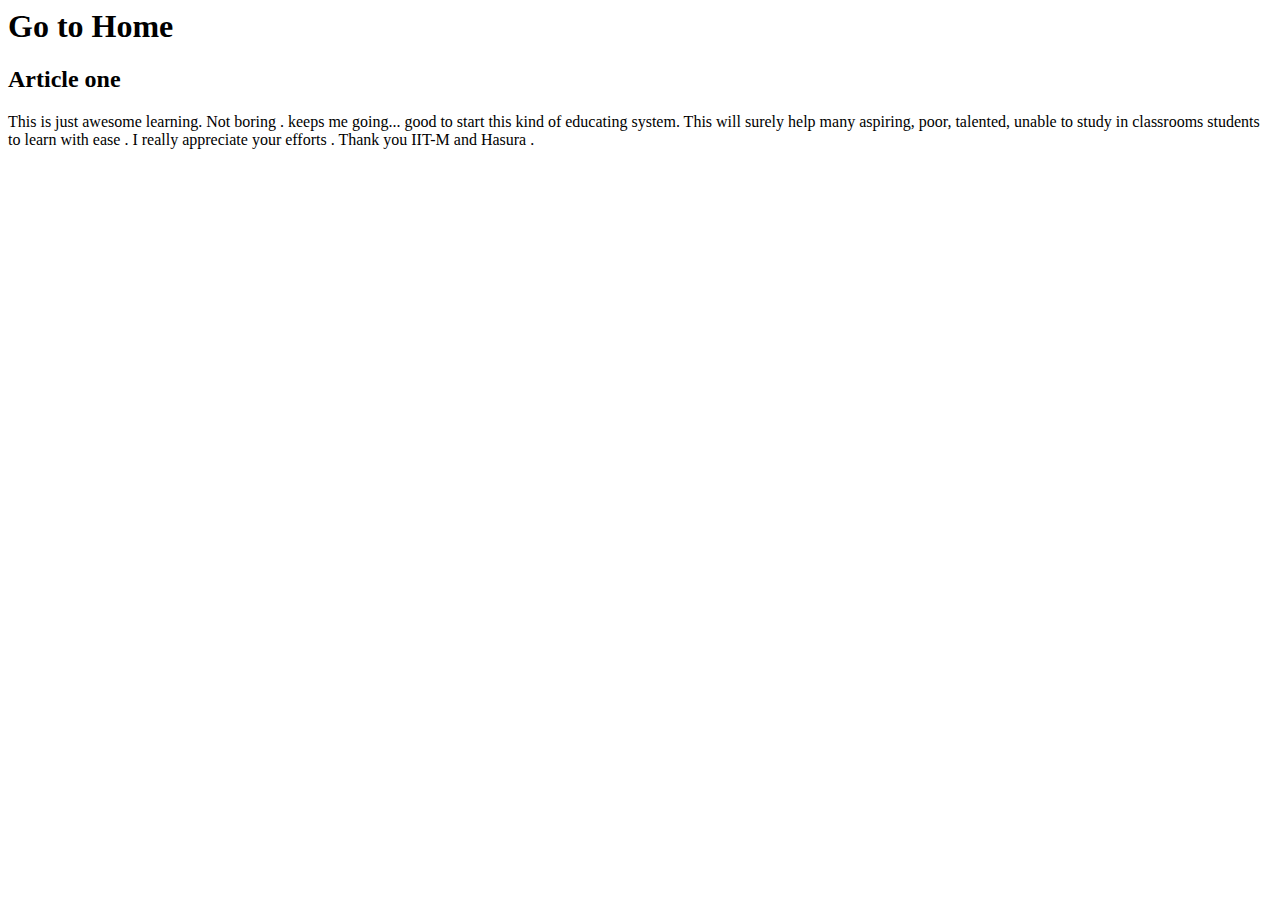
==== ui/article-one.html @ 9e0cbad5 "[imad-console] Updates ui/article-one.html" ====
<html>
    <head>
        <title> Article one | Bhakya  </title>
    </head>
    <body>
        <div>
             <H1><a ref="/">Go to Home</a></H1>
        </div>
    <h2> Article one</h2>
    <div>
        <p>This is just awesome learning. Not boring . keeps me going... good to start this kind of educating system. This will surely help many aspiring, poor, talented, unable to study in classrooms students to learn with ease . I really appreciate your efforts . Thank you IIT-M and Hasura .
        </p>
    </div>
    </body>
</html>
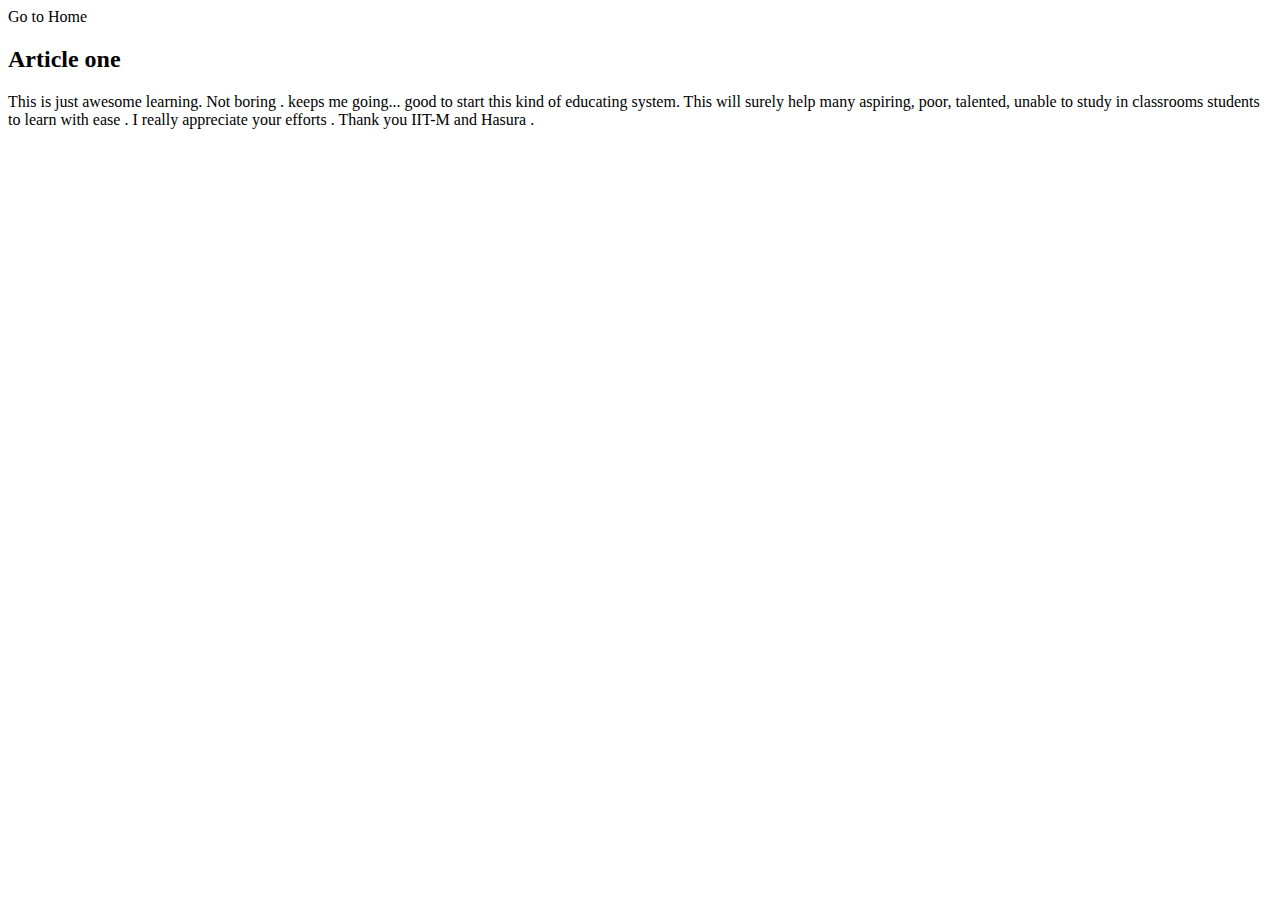
==== commit 750e5741: "[imad-console] Updates ui/article-one.html" ====
--- a/ui/article-one.html
+++ b/ui/article-one.html
@@ -4,7 +4,7 @@
     </head>
     <body>
         <div>
-             <H1><a ref="/">Go to Home</a></H1>
+             <a ref="/">Go to Home</a>
         </div>
     <h2> Article one</h2>
     <div>
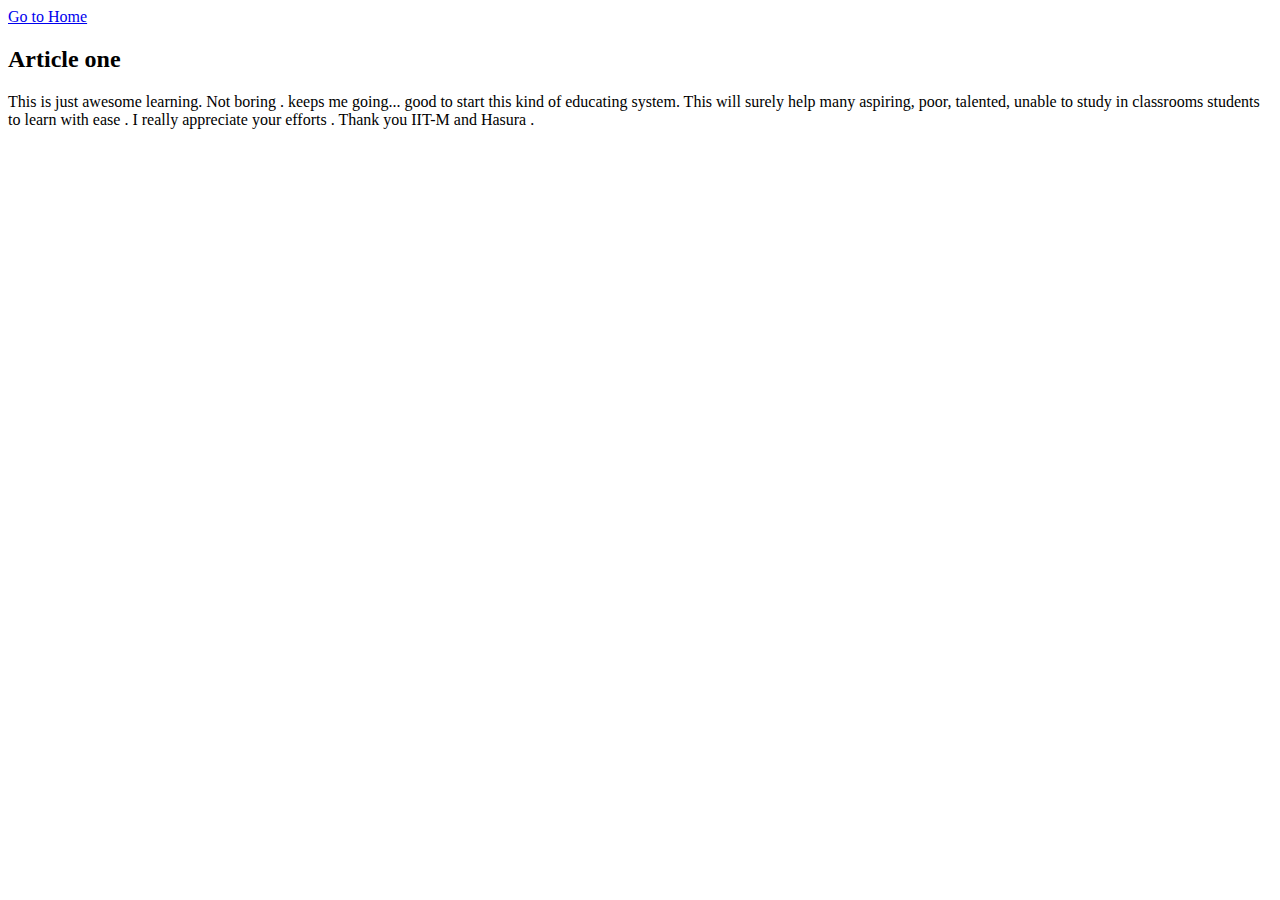
==== commit a30fa6e7: "[imad-console] Updates ui/article-one.html" ====
--- a/ui/article-one.html
+++ b/ui/article-one.html
@@ -4,7 +4,7 @@
     </head>
     <body>
         <div>
-             <a ref="/">Go to Home</a>
+             <a href="/">Go to Home</a>
         </div>
     <h2> Article one</h2>
     <div>
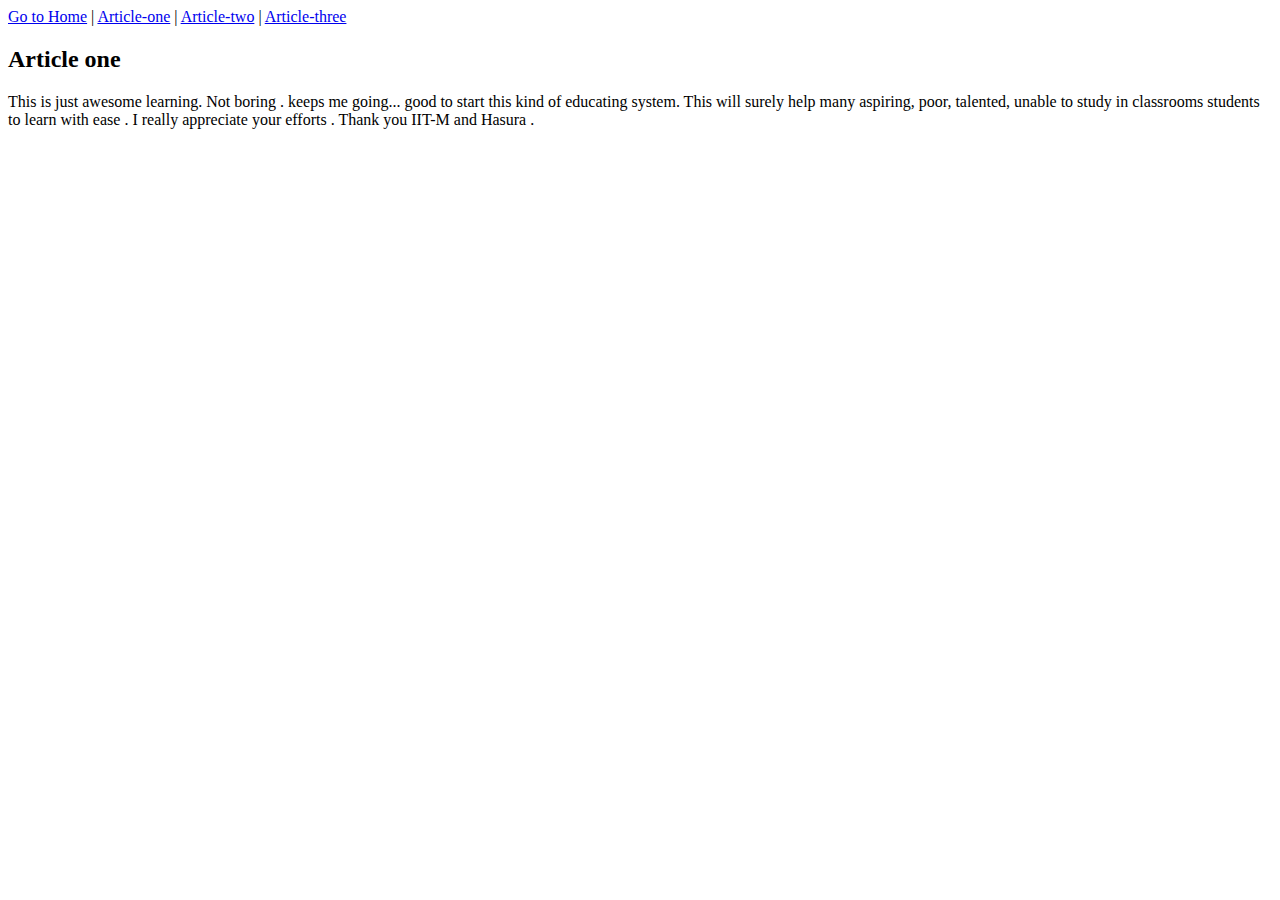
==== commit 6b1e441c: "[imad-console] Updates ui/article-one.html" ====
--- a/ui/article-one.html
+++ b/ui/article-one.html
@@ -4,7 +4,7 @@
     </head>
     <body>
         <div>
-             <a href="/">Go to Home</a>
+             <a href="/">Go to Home</a> | <a href="/article-one.html">Article-one</a> | <a href="/article-two.html">Article-two</a> | <a href="/article-three.html">Article-three</a> 
         </div>
     <h2> Article one</h2>
     <div>
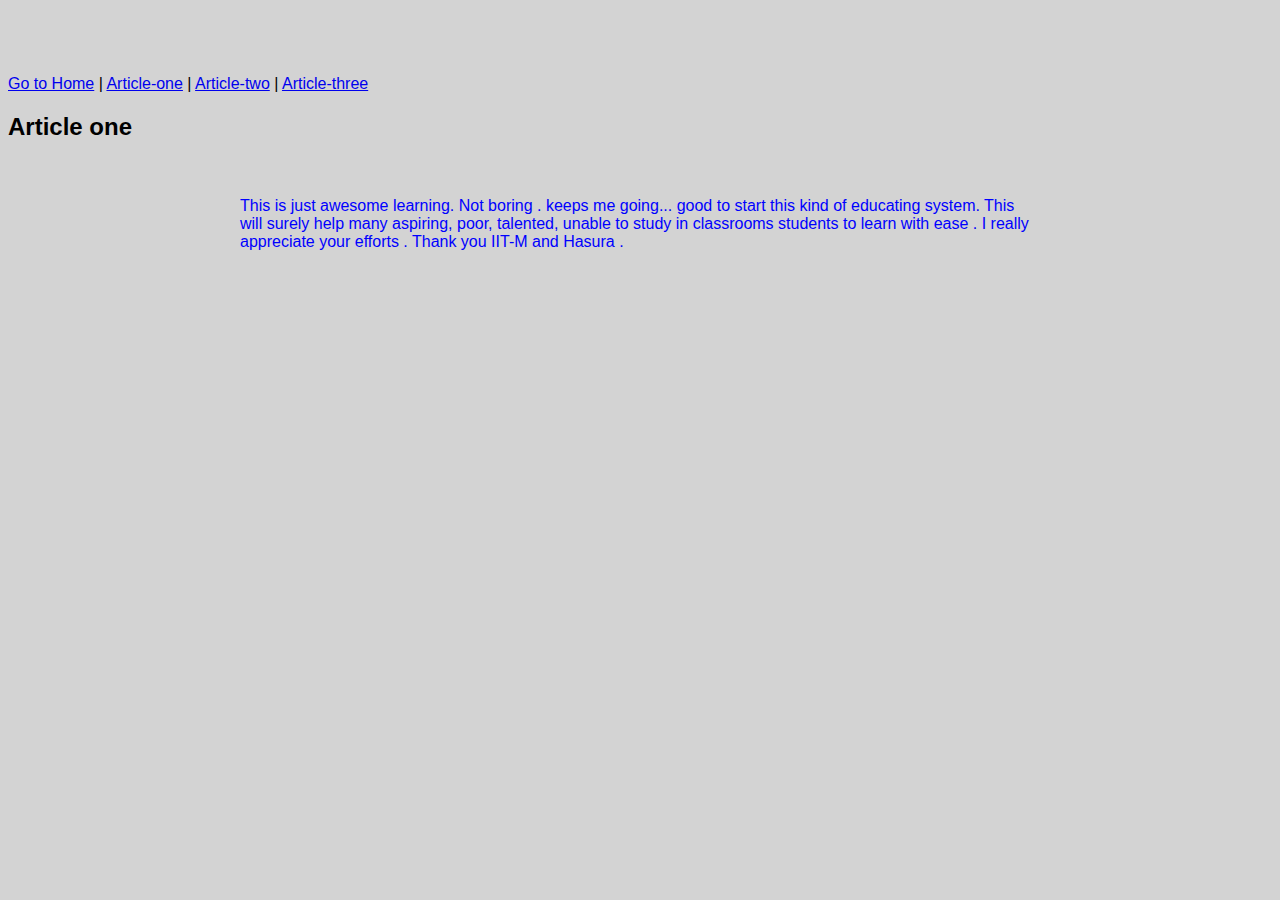
==== commit 5d1edb64: "[imad-console] Updates ui/article-one.html" ====
--- a/ui/article-one.html
+++ b/ui/article-one.html
@@ -1,13 +1,15 @@
 <html>
     <head>
         <title> Article one | Bhakya  </title>
+        <meta name="viewport" content="width=device-width , initial-scale=1"/>
+        <link href="/ui/style.css" rel="stylesheet" />
     </head>
     <body>
         <div>
              <a href="/">Go to Home</a> | <a href="/article-one.html">Article-one</a> | <a href="/article-two.html">Article-two</a> | <a href="/article-three.html">Article-three</a> 
         </div>
     <h2> Article one</h2>
-    <div>
+    <div class="container">
         <p>This is just awesome learning. Not boring . keeps me going... good to start this kind of educating system. This will surely help many aspiring, poor, talented, unable to study in classrooms students to learn with ease . I really appreciate your efforts . Thank you IIT-M and Hasura .
         </p>
     </div>
--- a/ui/style.css
+++ b/ui/style.css
@@ -0,0 +1,29 @@
+body {
+    font-family: sans-serif;
+    background-color: lightgrey;
+    margin-top: 75px;
+}
+
+.center {
+    text-align: center;
+}
+
+.text-big {
+    font-size: 300%;
+}
+
+.bold {
+    font-weight: bold;
+}
+
+.img-medium {
+    height: 200px;
+}
+.container{
+    max-width:800px;
+    margin:0 auto;
+    padding: 20px;
+    color:blue;
+    font:"comic-sans";
+}
+
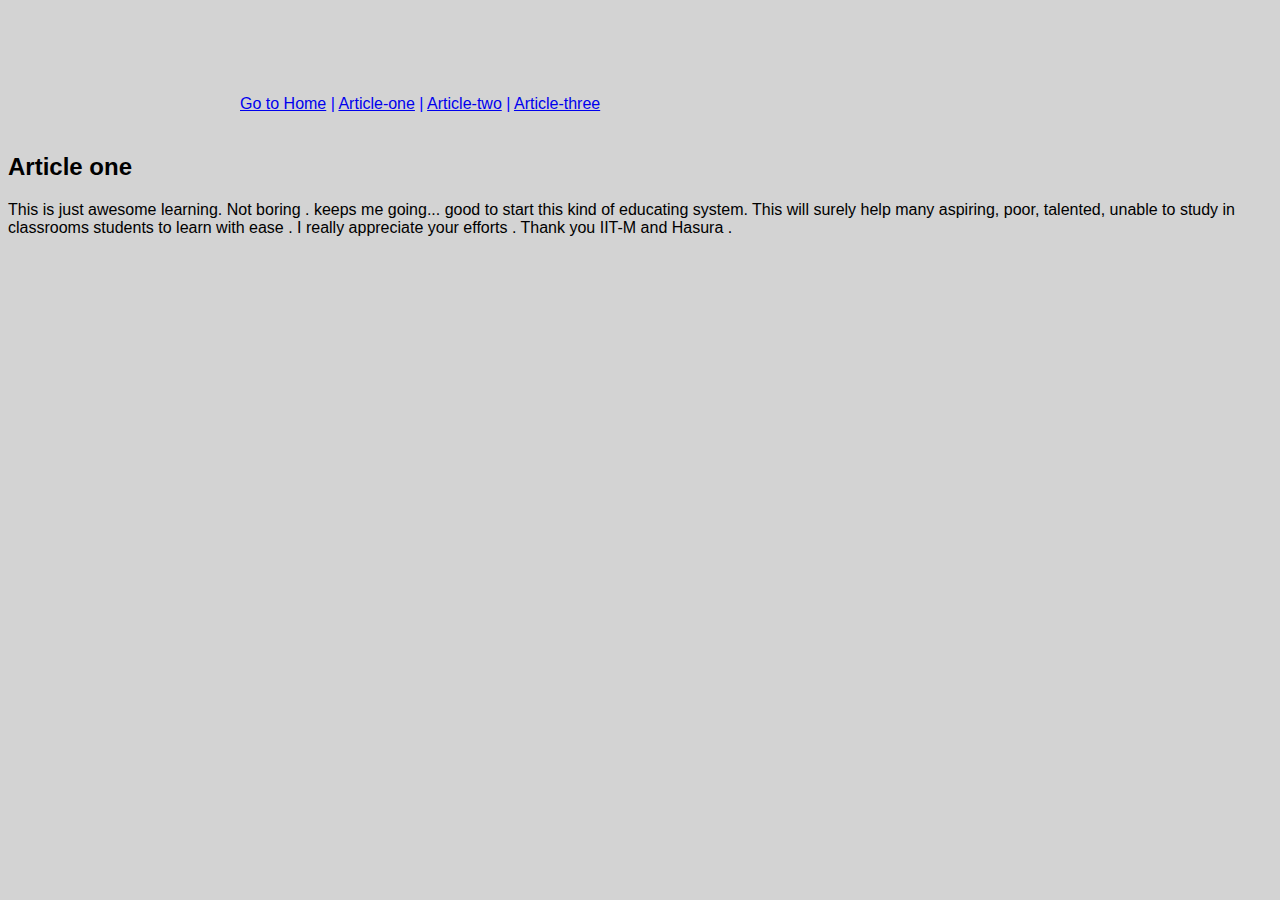
==== commit 2df96c3a: "[imad-console] Updates ui/article-one.html" ====
--- a/ui/article-one.html
+++ b/ui/article-one.html
@@ -5,11 +5,11 @@
         <link href="/ui/style.css" rel="stylesheet" />
     </head>
     <body>
-        <div>
+        <div  class="container">
              <a href="/">Go to Home</a> | <a href="/article-one.html">Article-one</a> | <a href="/article-two.html">Article-two</a> | <a href="/article-three.html">Article-three</a> 
         </div>
     <h2> Article one</h2>
-    <div class="container">
+    <div>
         <p>This is just awesome learning. Not boring . keeps me going... good to start this kind of educating system. This will surely help many aspiring, poor, talented, unable to study in classrooms students to learn with ease . I really appreciate your efforts . Thank you IIT-M and Hasura .
         </p>
     </div>
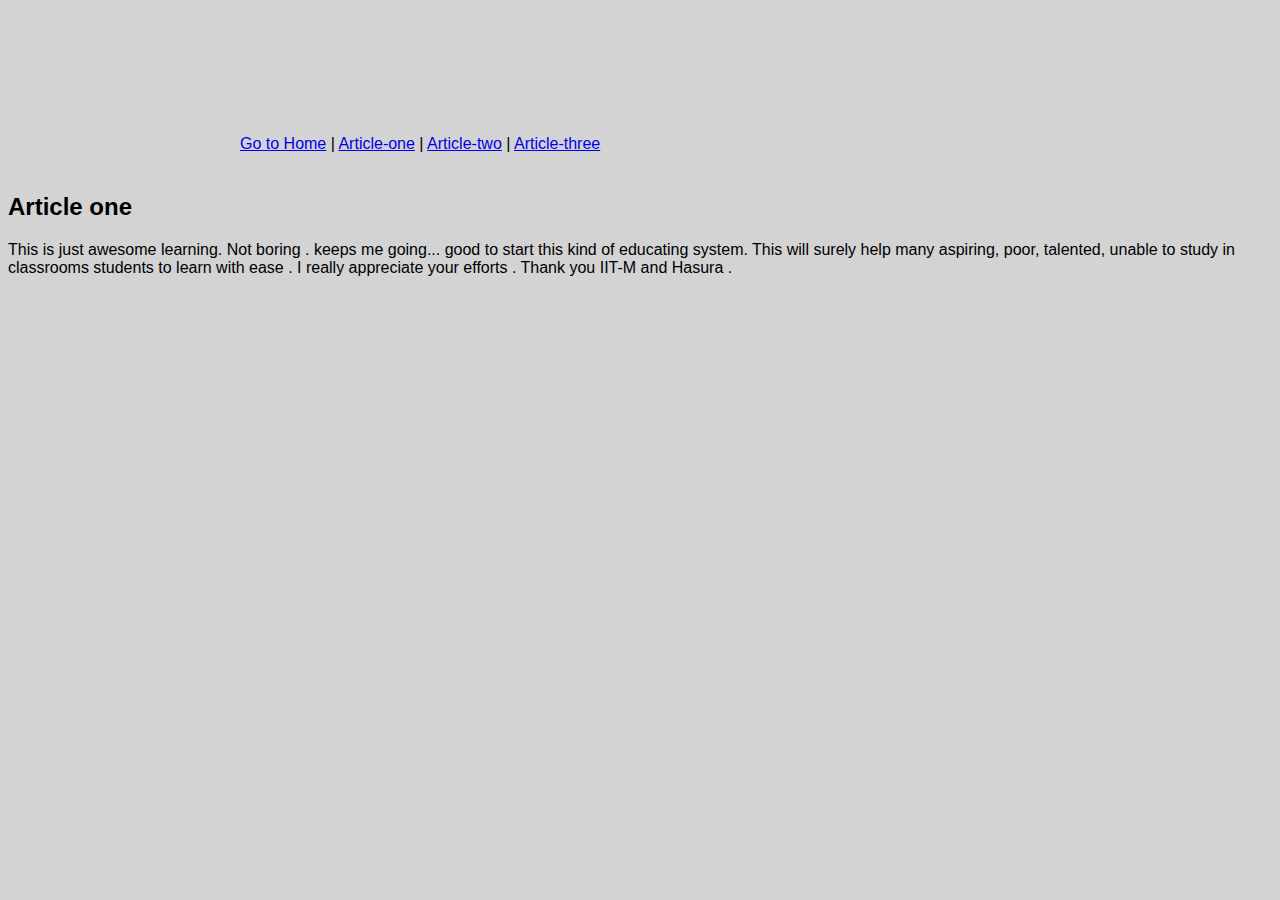
==== commit 9f61eaf4: "[imad-console] Updates ui/article-one.html" ====
--- a/ui/article-one.html
+++ b/ui/article-one.html
@@ -5,7 +5,7 @@
         <link href="/ui/style.css" rel="stylesheet" />
     </head>
     <body>
-        <div  class="container">
+        <div class="container">
              <a href="/">Go to Home</a> | <a href="/article-one.html">Article-one</a> | <a href="/article-two.html">Article-two</a> | <a href="/article-three.html">Article-three</a> 
         </div>
     <h2> Article one</h2>
--- a/ui/style.css
+++ b/ui/style.css
@@ -20,10 +20,11 @@
     height: 200px;
 }
 .container{
-    max-width:800px;
-    margin:0 auto;
+    max-width: 800px;
+    margin: 0 auto;
     padding: 20px;
-    color:blue;
-    font:"comic-sans";
+    padding-left: 20px;
+    padding-right: 20px;
+    padding-top: 60px;
 }
 
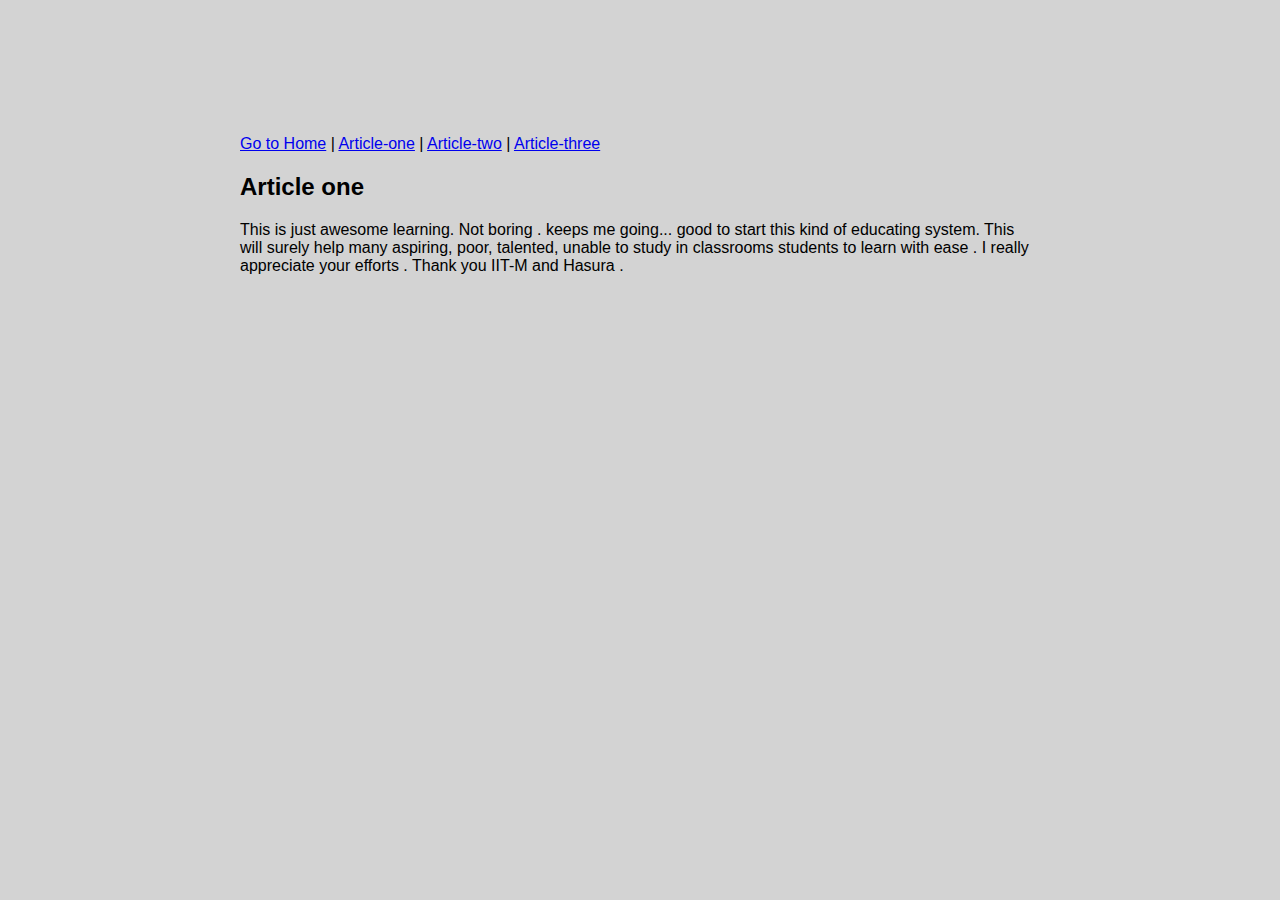
==== commit 6a880d3c: "[imad-console] Updates ui/article-one.html" ====
--- a/ui/article-one.html
+++ b/ui/article-one.html
@@ -7,11 +7,12 @@
     <body>
         <div class="container">
              <a href="/">Go to Home</a> | <a href="/article-one.html">Article-one</a> | <a href="/article-two.html">Article-two</a> | <a href="/article-three.html">Article-three</a> 
+        
+            <h2> Article one</h2>
+            <div>
+                <p>This is just awesome learning. Not boring . keeps me going... good to start this kind of educating system. This will surely help many aspiring, poor, talented, unable to study in classrooms students to learn with ease . I really appreciate your efforts . Thank you IIT-M and Hasura .
+                </p>
+            </div>
         </div>
-    <h2> Article one</h2>
-    <div>
-        <p>This is just awesome learning. Not boring . keeps me going... good to start this kind of educating system. This will surely help many aspiring, poor, talented, unable to study in classrooms students to learn with ease . I really appreciate your efforts . Thank you IIT-M and Hasura .
-        </p>
-    </div>
     </body>
 </html>
